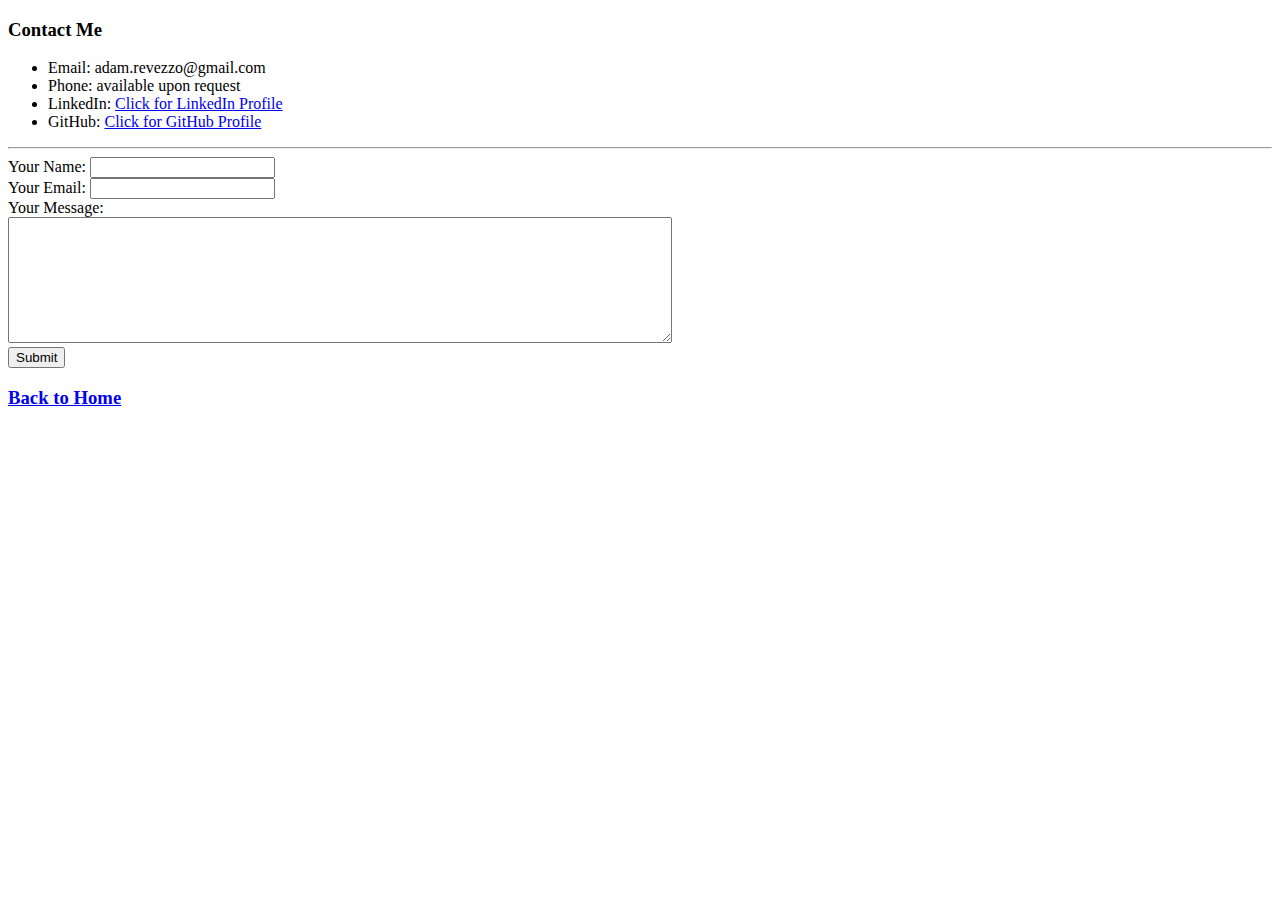
==== contact.html @ 6c047268 "initial commit" ====
<!DOCTYPE html>
<html lang="en" dir="ltr">
  <head>
    <meta charset="utf-8">
    <title></title>
  </head>
  <body>
    <h3>Contact Me</h3>
    <ul>
      <li>Email: adam.revezzo@gmail.com</li>
      <li>Phone: available upon request</li>
      <li>LinkedIn: <a href="https://www.linkedin.com/in/adam-revezzo/">Click for LinkedIn Profile</a></li>
      <li>GitHub: <a href="https://github.com/adrevezzo">Click for GitHub Profile</a></li>
    </ul>

    <hr>

    <form action="mailto:adam.revezzo@gmail.com" method="post" enctype="text/plain">
      <label for="">Your Name:</label>
      <input type="text" name="yourName" value=""><br>
      <label for="">Your Email:</label>
      <input type="email" name="yourEmail" value=""><br>
      <label for="">Your Message:</label><br>
      <textarea name="yourMessage" rows="8" cols="80"></textarea><br>
      <input type="submit" name="">
    </form>

    <h3><a href="index.html">Back to Home</a></h3>
  </body>
</html>
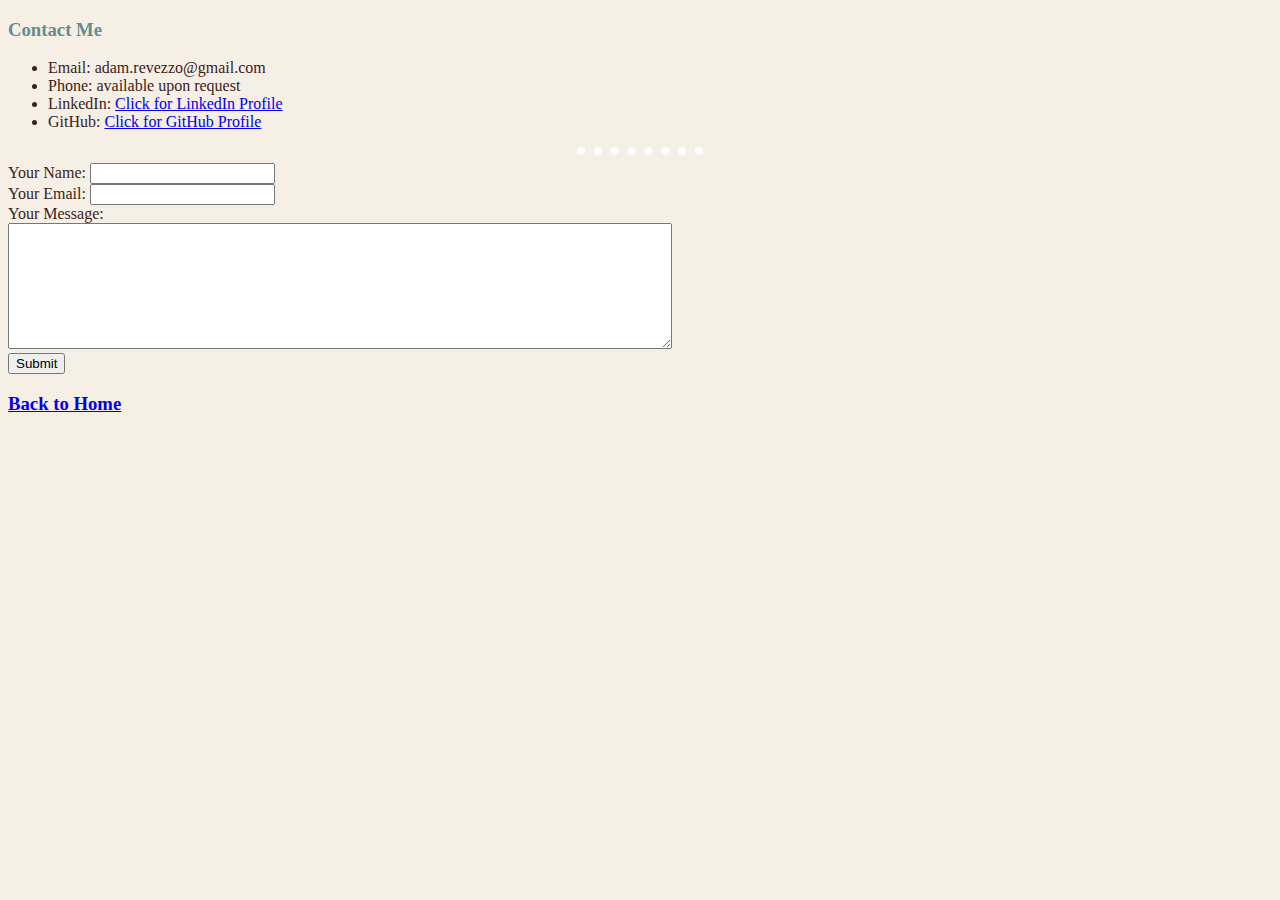
==== commit 0648ec21: "add basic css" ====
--- a/contact.html
+++ b/contact.html
@@ -2,6 +2,7 @@
 <html lang="en" dir="ltr">
   <head>
     <meta charset="utf-8">
+    <link rel="stylesheet" href="css/styles.css">
     <title></title>
   </head>
   <body>
--- a/css/styles.css
+++ b/css/styles.css
@@ -0,0 +1,17 @@
+h1,
+h3 {
+  color: #628E90;
+}
+
+body {
+  background-color: #F5EFE6;
+  color: #3C2317;
+}
+
+hr {
+  color: white;
+  border-style: dotted;
+  border-width: 8px 0 0 0;
+  height: 0;
+  width: 10%;
+}
